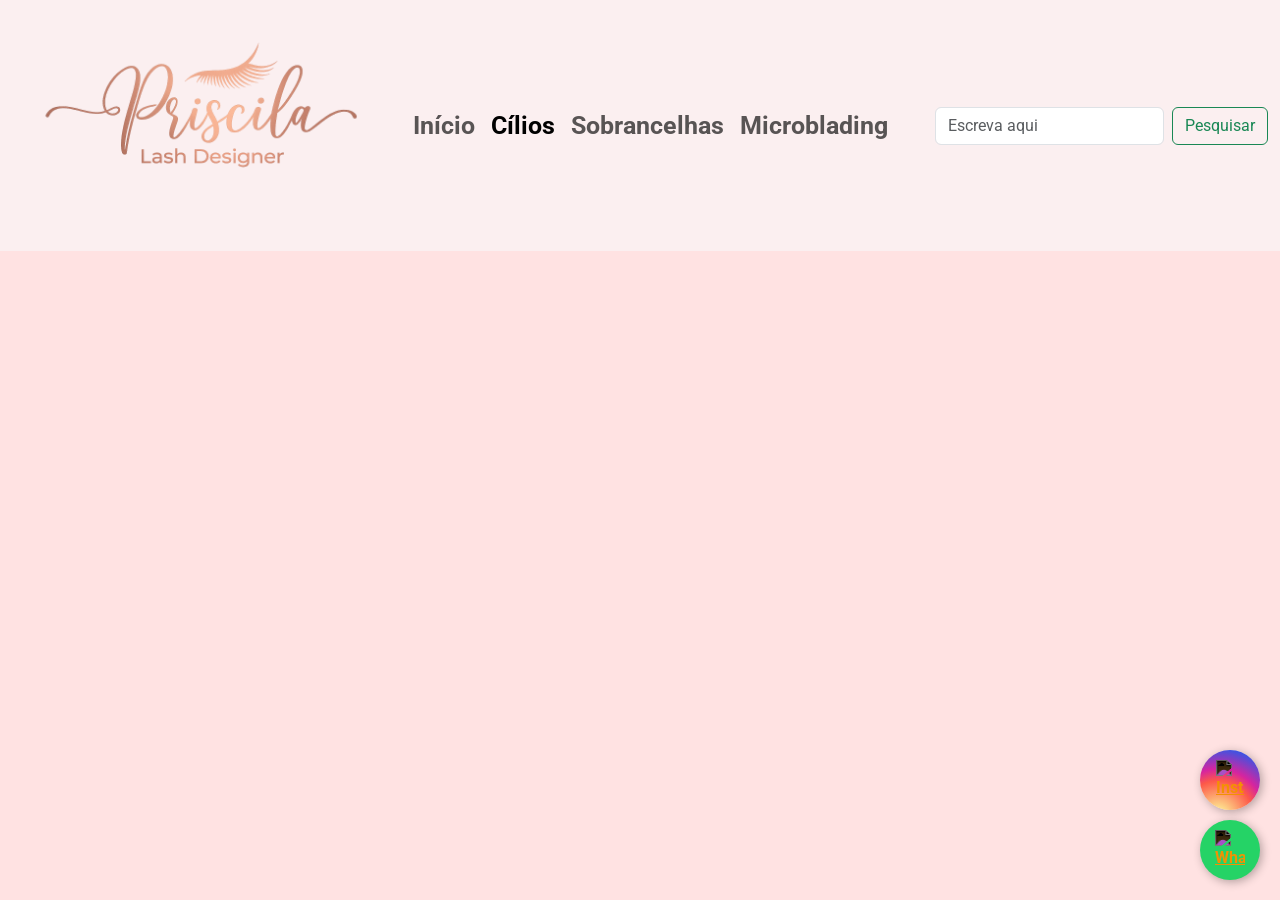
==== cilios.html @ 474da75c "projeto final para o curso" ====
<!DOCTYPE html>
<html lang="pt-br">

<head>
    <meta charset="UTF-8">
    <meta name="viewport" content="width=, initial-scale=1.0">
    <title>Cílios | Priscila LashDesigner</title>
    <link href="https://cdn.jsdelivr.net/npm/bootstrap@5.3.8/dist/css/bootstrap.min.css" rel="stylesheet"
        integrity="sha384-sRIl4kxILFvY47J16cr9ZwB07vP4J8+LH7qKQnuqkuIAvNWLzeN8tE5YBujZqJLB" crossorigin="anonymous">
    <link href="style.css" rel="stylesheet">
    <link rel="preconnect" href="https://fonts.googleapis.com">
    <link rel="preconnect" href="https://fonts.gstatic.com" crossorigin>
    <link href="https://fonts.googleapis.com/css2?family=Roboto:wght@300;400;500;700&display=swap" rel="stylesheet">
</head>

<body>
    <header>
        <nav class="navbar navbar-expand-lg bg-body-tertiary">
            <div class="container-fluid">
                <img src="image/logo-icon-transp.png" class="logo">
                <a class="navbar-brand" href="#logo"></a>
                <button class="navbar-toggler" type="button" data-bs-toggle="collapse" data-bs-target="#navbarScroll"
                    aria-controls="navbarScroll" aria-expanded="false" aria-label="Toggle navigation">
                    <span class="navbar-toggler-icon"></span>
                </button>
                <div class="collapse navbar-collapse" id="navbarScroll">
                    <ul class="navbar-nav me-auto my-2 my-lg-0 navbar-nav-scroll" style="--bs-scroll-height: 100px;">
                        <li class="nav-item">
                            <a class="nav-link" aria-current="page" href="index.html">Início</a>
                        </li>
                        <li class="nav-item">
                            <a class="nav-link active" aria-current="page" href="cilios.html">Cílios</a>
                        </li>
                        <li class="nav-item">
                            <a class="nav-link" aria-current="page"  href="sobrancelhas.html">Sobrancelhas</a>
                        </li>
                        <li class="nav-item">
                            <a class="nav-link" aria-current="page" href="microblanding.html">Microblading</a>
                        </li>
                    </ul>
                    <form class="d-flex" role="search">
                        <input class="form-control me-2" type="search" placeholder="Escreva aqui" aria-label="Search" />
                        <button class="btn btn-outline-success" type="submit">Pesquisar</button>
                    </form>
                </div>
            </div>
        </nav>
        <a href="https://www.instagram.com/priscilarocha.ciliosdesign?igsh=MW5oNGwzdWh5YXYzOQ==" class="instagram-float" target="_blank"
            aria-label="Siga-nos no Instagram">
            <img src="https://cdn.jsdelivr.net/npm/bootstrap-icons@1.11.3/icons/instagram.svg" alt="Instagram"
                width="28">
        </a>
        <a href="https://wa.me/5543996362474?text=Olá! Gostaria de agendar um horário." class="whatsapp-float"
            target="_blank" aria-label="Fale conosco pelo WhatsApp">
            <img src="https://cdn.jsdelivr.net/npm/bootstrap-icons@1.11.3/icons/whatsapp.svg" alt="WhatsApp" width="30">
        </a>
    </header>
    <script src="https://cdn.jsdelivr.net/npm/bootstrap@5.3.8/dist/js/bootstrap.bundle.min.js"
        integrity="sha384-FKyoEForCGlyvwx9Hj09JcYn3nv7wiPVlz7YYwJrWVcXK/BmnVDxM+D2scQbITxI"
        crossorigin="anonymous"></script>
</body>

</html>
---- style.css ----
body {
    box-sizing: border-box;
    border: 0;
    margin: 0;
    padding: 0;
    font-family: "Roboto", Arial, Helvetica, sans-serif;
    background-color: #ffe2e2;
    font-weight: 700;
}

header {
    /* width: 100%;
    height: 100%;
    padding: 0; */
}

header nav div {
    font-size: 25px;
}

.logo {
    object-fit: cover;
    width: 30%;
    height: auto;
    max-width: 100%;
}
@media (min-width: 385px) and (max-width: 991px) {
    .logo {
        width: 80%;
        height: auto;
        align-items: center;
        justify-content: center;
    }
}
nav.navbar {
    padding-top: 0;
    padding-bottom: 0;
}

@media (max-width: 991px) {
    #navbarScroll.show {
    background-color: #f8dada;
    padding-left: 10px;
    border-radius: 8px;
    box-shadow: 0px 4px 10px rgba(0, 0, 0, 0.15);
}
}

.carousel-control-next-icon, .carousel-control-prev-icon, .carousel-indicators {
    filter: drop-shadow(0 0 2px #000000);
}
.carousel-control-next, .carousel-control-prev {
    background-color: #ffdede21;
    width: 10%;
}

.container-fluid {
    background-color: #ffdede5b;
}

.whatsapp-float,
.instagram-float {
  position: fixed;
  width: 60px;
  height: 60px;
  right: 20px;
  border-radius: 50%;
  display: flex;
  align-items: center;
  justify-content: center;
  box-shadow: 2px 2px 10px rgba(0, 0, 0, 0.3);
  z-index: 1000;
  transition: 0.3s ease;
}
.whatsapp-float {
  bottom: 20px;
  background-color: #25d366;
}

.instagram-float {
  bottom: 90px;
  background: radial-gradient(circle at 30% 110%, #fdf497 0%, #fdf497 5%, #fd5949 45%, #d6249f 60%, #285AEB 90%);
}
.whatsapp-float:hover,
.instagram-float:hover {
    transform: scale(1.2);
}
.whatsapp-float img,
.instagram-float img {
  filter: invert(1);
}
@media (max-width: 480px) {
    .whatsapp-float,
    .instagram-float {
        width: 30px;
        height: 30px;
    }
    .instagram-float {
        bottom: 60px;
    }
    .whatsapp-float img,
    .instagram-float img {
        width: 20px;
    }
}
.carousel-inner img {
    width: 100%;
    height: 100%;
    object-fit: cover;
}
main {
    background-color: #ffecec;
    text-align: center;
}
.features-bar {
    display: flex;
    justify-content: center;
    align-items: center;
    flex-wrap: nowrap;
    gap: 25px;
    background-color: #ffffff;
    padding: 35px 20px;
}
.feature-item {
    display: flex;
    align-items: center;
    gap: 10px;
    font-size: 16px;
    font-weight: 500;
    color: #333;
}
.feature-item img {
    flex-shrink: 0;
}
.feature-item:not(:last-child) {
    border-right: 1px solid #ccc;
    padding-right: 40px;
}
@media (max-width: 768px) {
    .feature-item:not(:last-child) {
        border-right: none;
        padding-right: 0;
    }
    .feature-item {
        justify-content: center;
        width: 100%;
        text-align: center;
    }
}
.banner {
    width: 100%;
    height: auto;
}
.nome {
    padding-top: 20px;
    text-align: center;
}
.LDM {
    display: flex;
    flex-direction: column;
    gap: 5px;
    margin: 0;
    padding: 0;
    padding-bottom: 20px;
    font-size: 16px;
    font-weight: 600;
    list-style: none;
}
.resumo {
    font-weight: 500;
}
.sobre {
    padding-top: 20px;
}
p {
    font-weight: 400;
    padding: 0px 20px 0px 20px;
}

footer {
    background-color: #ffe2e2;
    padding: 20px;
    text-align: center;
}
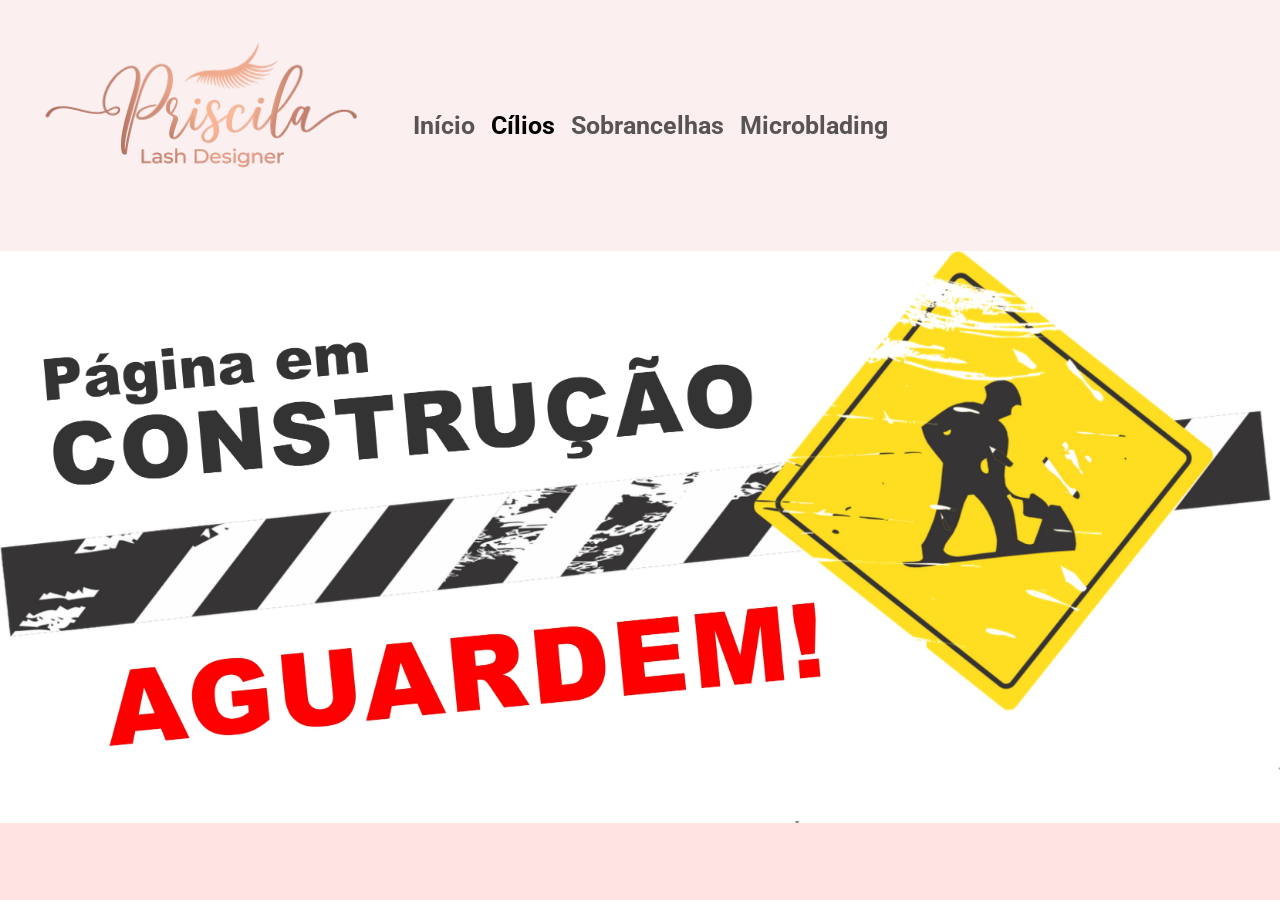
==== commit b506373d: "Projeto final" ====
--- a/cilios.html
+++ b/cilios.html
@@ -13,7 +13,7 @@
     <link href="https://fonts.googleapis.com/css2?family=Roboto:wght@300;400;500;700&display=swap" rel="stylesheet">
 </head>
 
-<body>
+<!-- <body> -->
     <header>
         <nav class="navbar navbar-expand-lg bg-body-tertiary">
             <div class="container-fluid">
@@ -38,7 +38,7 @@
                             <a class="nav-link" aria-current="page" href="microblanding.html">Microblading</a>
                         </li>
                     </ul>
-                    <form class="d-flex" role="search">
+                    <!-- <form class="d-flex" role="search">
                         <input class="form-control me-2" type="search" placeholder="Escreva aqui" aria-label="Search" />
                         <button class="btn btn-outline-success" type="submit">Pesquisar</button>
                     </form>
@@ -53,11 +53,12 @@
         <a href="https://wa.me/5543996362474?text=Olá! Gostaria de agendar um horário." class="whatsapp-float"
             target="_blank" aria-label="Fale conosco pelo WhatsApp">
             <img src="https://cdn.jsdelivr.net/npm/bootstrap-icons@1.11.3/icons/whatsapp.svg" alt="WhatsApp" width="30">
-        </a>
-    </header>
+        </a>-->
+    </header> 
+    <img class="construcao" src="image/construcao.jpg">
     <script src="https://cdn.jsdelivr.net/npm/bootstrap@5.3.8/dist/js/bootstrap.bundle.min.js"
         integrity="sha384-FKyoEForCGlyvwx9Hj09JcYn3nv7wiPVlz7YYwJrWVcXK/BmnVDxM+D2scQbITxI"
         crossorigin="anonymous"></script>
-</body>
+<!-- </body> -->
 
 </html>
--- a/style.css
+++ b/style.css
@@ -18,6 +18,16 @@
     font-size: 25px;
 }
 
+.construcao {
+    display: flex;
+    
+    width: 100%;
+    height: 100%;
+    object-fit: cover;
+    padding: 0;
+    margin: 0;
+}
+
 .logo {
     object-fit: cover;
     width: 30%;
@@ -58,8 +68,8 @@
     background-color: #ffdede5b;
 }
 
-.whatsapp-float,
-.instagram-float {
+.whatsapp-balao,
+.instagram-balao {
   position: fixed;
   width: 60px;
   height: 60px;
@@ -72,34 +82,34 @@
   z-index: 1000;
   transition: 0.3s ease;
 }
-.whatsapp-float {
+.whatsapp-balao {
   bottom: 20px;
   background-color: #25d366;
 }
 
-.instagram-float {
+.instagram-balao {
   bottom: 90px;
   background: radial-gradient(circle at 30% 110%, #fdf497 0%, #fdf497 5%, #fd5949 45%, #d6249f 60%, #285AEB 90%);
 }
-.whatsapp-float:hover,
-.instagram-float:hover {
+.whatsapp-balao:hover,
+.instagram-balao:hover {
     transform: scale(1.2);
 }
-.whatsapp-float img,
-.instagram-float img {
+.whatsapp-balao img,
+.instagram-balao img {
   filter: invert(1);
 }
 @media (max-width: 480px) {
-    .whatsapp-float,
-    .instagram-float {
+    .whatsapp-balao,
+    .instagram-balao {
         width: 30px;
         height: 30px;
     }
-    .instagram-float {
+    .instagram-balao {
         bottom: 60px;
     }
-    .whatsapp-float img,
-    .instagram-float img {
+    .whatsapp-balao img,
+    .instagram-balao img {
         width: 20px;
     }
 }
@@ -152,7 +162,8 @@
     height: auto;
 }
 .nome {
-    padding-top: 20px;
+    padding-top: 60px;
+    padding-bottom: 20px;
     text-align: center;
 }
 .LDM {
@@ -161,26 +172,304 @@
     gap: 5px;
     margin: 0;
     padding: 0;
-    padding-bottom: 20px;
+    padding-bottom: 30px;
     font-size: 16px;
     font-weight: 600;
     list-style: none;
 }
 .resumo {
     font-weight: 500;
-}
+    padding-bottom: 30px;
+}
+
+legend {
+    float: none;
+    width: auto;
+    font-size: 20px;
+    font-weight: 700;
+    color: #333;
+    padding-bottom: 50px;
+}
+.formulario {
+    padding-top: 30px;
+    padding-bottom: 40px;
+
+    border-top: 1px solid #facccc;
+}
+.opcoes-horario {
+    display: grid;
+    grid-template-columns: 1fr 1fr 1fr;
+    grid-template-rows: repeat(4, 1fr);
+    justify-self: center;
+    justify-items: stretch;
+    width: 80%;
+    gap: 5px;
+    row-gap: 0;
+}
+@media (max-width: 768px) {
+    .opcoes-horario {
+        width: 80%;
+        grid-template-columns: 1fr 1fr;
+    }
+}
+.form-grid {
+    width: 100%;
+    display: flex;
+    justify-content: center;
+}
+#alertaItem {
+    grid-column: span 3;
+    display: flex;
+    justify-content: center;
+    align-items: center;
+}
+
+@media (max-width: 768px) {
+    #alertaItem {
+        grid-column: span 2;
+    }
+}
+
+.mb-3 {
+    grid-column: span 3;
+    width: 100%;
+    height: 80px;
+    display: flex;
+    justify-content: center;
+}
+@media (max-width: 768px) {
+    .mb-3 {
+        grid-column: span 2;
+    }
+}
+input[type="datetime-local"]::-webkit-calendar-picker-indicator {
+    cursor: pointer;
+    width: 24px;
+    height: 24px;
+    transform: scale(1.5);
+}
+.card-opcao {
+    display: flex;
+    align-items: center;
+    justify-content: center;
+    text-align: center;
+    width: 100%;
+    height: 80px;
+    border: 2px solid #ccc;
+    border-radius: 10px;
+    cursor: pointer;
+    transition: 0.2s ease;
+}
+.card-opcao input {
+    position: absolute;
+    opacity: 0;
+    width: 0;
+    height: 0;
+}
+.card-opcao:has(input:checked) {
+    background-color: #ffdede;
+    border-color: #ff6b9d;
+}
+.card-opcao:hover {
+    scale: 1.03;
+    background-color: #ffc3d7;
+}
+.botao:hover {
+    scale: 1.01;
+    transition: 0.3s;
+}
+.botao img{
+    filter: invert(1);
+}
+@media (min-width: 769px) {
+    .botao {
+    grid-column: span 2;
+    }
+}
+.btn.btn-success {
+    font-weight: 600;
+    width: 100%;
+    height: 80px;
+}
+
 .sobre {
-    padding-top: 20px;
+    padding-top: 30px;
+    border-top: 1px solid #facccc;
+}
+.apresentaçao {
+    padding-bottom: 30px;
+}
+.apresentaçao p {
+    line-height: 1;
 }
 p {
     font-weight: 400;
     padding: 0px 20px 0px 20px;
 }
+.diferenciais .topico {
+    font-weight: 800;
+}
+.diferenciais {
+    font-weight: 400;
+    display: flex;
+    flex-direction: column;
+    gap: 5px;
+    margin: 0;
+    padding: 0;
+    padding-top: 30px;
+    padding-bottom: 30px;
+    border-top: 1px solid #facccc;
+    border-bottom: 1px solid #facccc;
+    list-style: none;
+}
+.serviços {
+    padding-top: 30px;
+}
+.serviços-lista {
+    display: grid;
+    justify-items: center;
+    
+
+    list-style-type: none;
+    
+    padding: 0;
+    padding-bottom: 5px;
+    margin: 0;
+
+    border-bottom: 1px solid #facccc;
+}
+.serviços-lista li {
+    border-top: 1px solid #facccc;
+    padding-top: 10px;
+    width: 60%;
+}
+.depoimentos {
+    display: grid;
+    justify-items: center;
+    background-color: #fcd2d2;
+
+    border-radius: 8px;
+    box-shadow: 3px 2px 2px #faa3a3;
+
+    margin: 10px;
+    margin-bottom: 30px;
+    padding-top: 30px;
+    padding-bottom: 30px;
+}
+.depoimentos1, .depoimentos2, .depoimentos3 {
+    background-color: #ffe6e65b;
+    border: 1px solid #fabdbd;
+    border-radius: 8px;
+    box-shadow: 3px 2px 2px #faa3a3;
+    width: 80%;
+    padding: 10px;
+    margin: 5px;
+}
+hr {
+    border: 1px solid #facccc;
+    
+}
+.FAQ {
+    display: grid;
+    justify-items: center;
+    background-color: #fcd2d2;
+
+    border-radius: 8px;
+    box-shadow: 3px 2px 2px #faa3a3;
+
+    margin: 10px;
+    margin-top: 30px;
+    padding-top: 30px;
+    padding-bottom: 30px;
+}
+.FAQ div {
+    background-color: #ffe6e65b;
+    border: 1px solid #fabdbd;
+    border-radius: 8px;
+    box-shadow: 3px 2px 2px #faa3a3;
+
+    width: 80%;
+    padding: 10px;
+    margin: 5px;
+}
+
+.reveal {
+    opacity: 0;
+    transform: translateX(-60px);
+    transition: opacity 0.6s ease, transform 0.6s ease;
+}
+.reveal.visivel {
+    opacity: 1;
+    transform: translateX(0);
+}
+.delay-especial {
+    transition-delay: 0.7s;
+}
+
+.LDM.reveal li:nth-child(1) { transition-delay: 0.1s;}
+.LDM.reveal li:nth-child(2) { transition-delay: 0.3s;}
+.LDM.reveal li:nth-child(3) { transition-delay: 0.5s;}
+
+.apresentaçao.reveal p:nth-child(1) { transition-delay: 0.1s; }
+.apresentaçao.reveal p:nth-child(2) { transition-delay: 0.3s; }
+.apresentaçao.reveal p:nth-child(3) { transition-delay: 0.5s; }
+.apresentaçao.reveal p:nth-child(4) { transition-delay: 0.6s; }
+.apresentaçao.reveal p:nth-child(5) { transition-delay: 0.7s; }
+.apresentaçao.reveal p:nth-child(6) { transition-delay: 0.8s; }
+
+.diferenciais.reveal li:nth-child(1) { transition-delay: 0.1s; }
+.diferenciais.reveal li:nth-child(2) { transition-delay: 0.3s; }
+.diferenciais.reveal li:nth-child(3) { transition-delay: 0.4s; }
+.diferenciais.reveal li:nth-child(4) { transition-delay: 0.5s; }
+.diferenciais.reveal li:nth-child(5) { transition-delay: 0.6s; }
+.diferenciais.reveal li:nth-child(6) { transition-delay: 0.7s; }
+.diferenciais.reveal li:nth-child(7) { transition-delay: 0.8s; }
+.diferenciais.reveal li:nth-child(8) { transition-delay: 0.9s; }
+
+.serviços-lista.reveal li:nth-child(1),
+.serviços-lista.reveal li:nth-child(1) p { transition-delay: 0.1s; }
+.serviços-lista.reveal li:nth-child(2),
+.serviços-lista.reveal li:nth-child(2) p { transition-delay: 0.2s; }
+.serviços-lista.reveal li:nth-child(3),
+.serviços-lista.reveal li:nth-child(3) p { transition-delay: 0.3s; }
+.serviços-lista.reveal li:nth-child(4),
+.serviços-lista.reveal li:nth-child(4) p { transition-delay: 0.4s; }
+.serviços-lista.reveal li:nth-child(5),
+.serviços-lista.reveal li:nth-child(5) p { transition-delay: 0.5s; }
+.serviços-lista.reveal li:nth-child(6),
+.serviços-lista.reveal li:nth-child(6) p { transition-delay: 0.6s; }
+.serviços-lista.reveal li:nth-child(7),
+.serviços-lista.reveal li:nth-child(7) p { transition-delay: 0.7s; }
+
+.depoimentos1.reveal { transition-delay: 0.2s; }
+.depoimentos1.reveal p:nth-child(1) { transition-delay: 0.3s; }
+.depoimentos1.reveal p:nth-child(2) { transition-delay: 0.4s; }
+.depoimentos2.reveal { transition-delay: 0.3s; }
+.depoimentos2.reveal p:nth-child(1) { transition-delay: 0.4s; }
+.depoimentos2.reveal p:nth-child(2) { transition-delay: 0.5s; }
+.depoimentos3.reveal { transition-delay: 0.4s; }
+.depoimentos3.reveal p:nth-child(1) { transition-delay: 0.5s; }
+.depoimentos3.reveal p:nth-child(2) { transition-delay: 0.6s; }
+
+.FAQ.reveal div:nth-child(2) { transition-delay: 0.1s; }
+.FAQ.reveal div:nth-child(2) p { transition-delay: 0.2s; }
+
+.FAQ.reveal div:nth-child(3) { transition-delay: 0.2s; }
+.FAQ.reveal div:nth-child(3) p { transition-delay: 0.3s; }
+
+.FAQ.reveal div:nth-child(4) { transition-delay: 0.3s; }
+.FAQ.reveal div:nth-child(4) p { transition-delay: 0.4s; }
+
+.FAQ.reveal div:nth-child(5) { transition-delay: 0.4s; }
+.FAQ.reveal div:nth-child(5) p { transition-delay: 0.5s; }
+
+.FAQ.reveal div:nth-child(6) { transition-delay: 0.5s; }
+.FAQ.reveal div:nth-child(6) p { transition-delay: 0.6s; }
+
+
 
 footer {
     background-color: #ffe2e2;
     padding: 20px;
     text-align: center;
-}
-
-
+}
